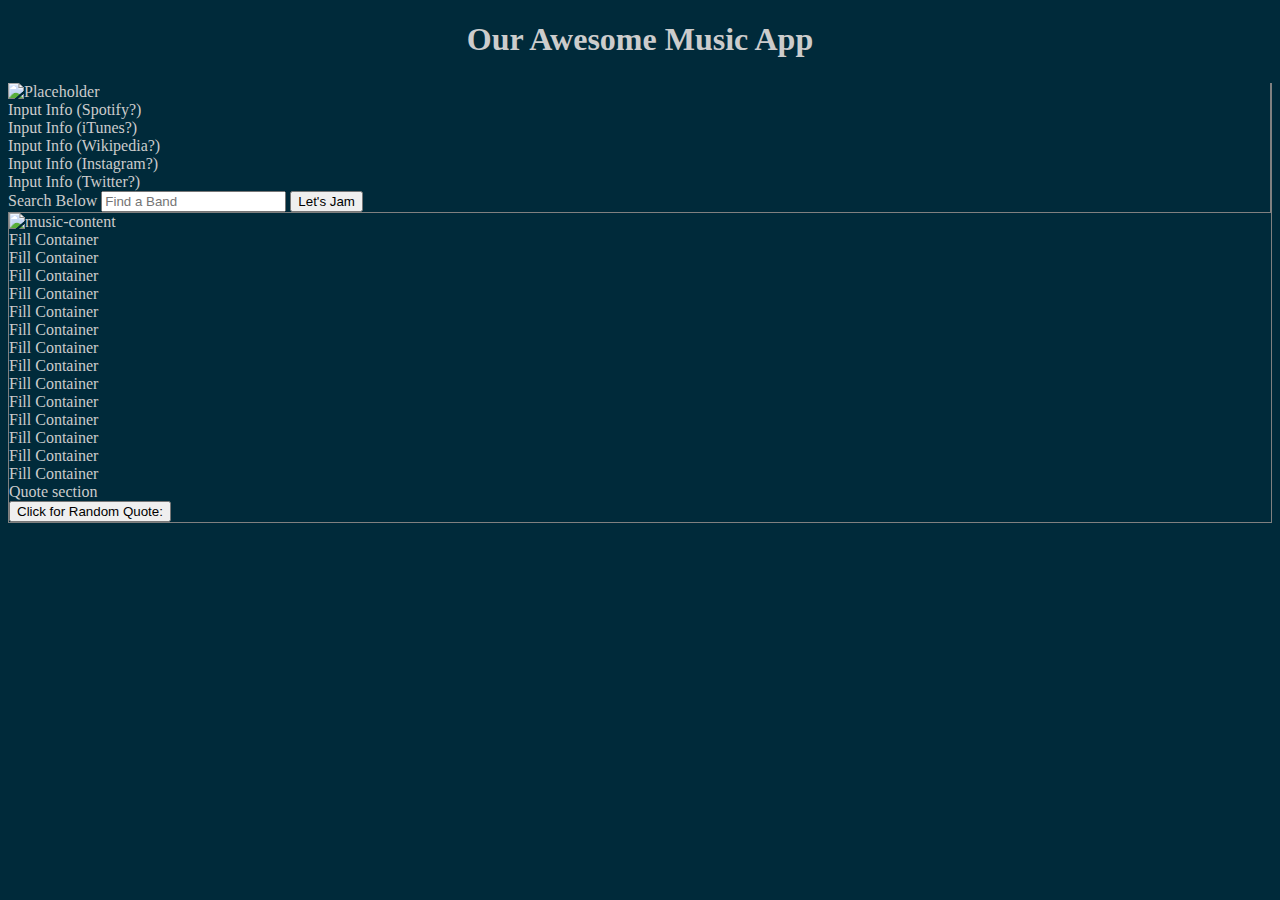
==== index-test.html @ b436ed32 "this commit is for adding features git commit -m "this adds a few features to spotifyhtml i committi" ====
<!DOCTYPE html>
<html lang="en">

<head>
    <meta charset="UTF-8">
    <meta name="viewport" content="width=device-width, initial-scale=1.0">
    <link rel="stylesheet" href="./Assets/css/normalize.css">
    <link rel="stylesheet" href="./Assets/css/skeleton.css">
    <link rel="stylesheet" href="./Assets/css/style.css">
    <title>Group Project</title>
</head>

<body>
    <header>
        <h1 class="banner">Our Awesome Music App</h1>
    </header>

    <div class="container">
        <div class="row">
            <div id="profile-container" class="three columns">
                <img src="https://via.placeholder.com/150" alt="Placeholder">
                <div class="SpotifyData" id="response-container">Input Info (Spotify?)</div>
                <!-- <button class="btn button"></button> -->
                <div>Input Info (iTunes?)</div>
                <div>Input Info (Wikipedia?)</div>
                <div>Input Info (Instagram?)</div>
                <div>Input Info (Twitter?)</div>
                <!-- <form> -->
                <label for="band-search">Search Below</label>
                <input class="u-full-width" type="" placeholder="Find a Band" id="band-search">
                <input class="button-primary btn" id="band-search" onclick="giphyFunction(), myFunction()" type="submit"
                    value="Let's Jam">
                <!-- </form> -->
            </div>
            <div id="content-container" class="eight columns">
                <img src="https://via.placeholder.com/625x60/000000/FFFFFF/?text=Music+Banner+Population"
                    alt="music-content">
                <div>Fill Container</div>
                <div>Fill Container</div>
                <div>Fill Container</div>
                <div>Fill Container</div>
                <div>Fill Container</div>
                <div>Fill Container</div>
                <div>Fill Container</div>
                <div>Fill Container</div>
                <div>Fill Container</div>
                <div>Fill Container</div>
                <div>Fill Container</div>
                <div>Fill Container</div>
                <div>Fill Container</div>
                <div>Fill Container</div>
                <div>Quote section</div>
                <div>
                    <!-- random quote generator -->
                    <button class="random-btn" id="random-btn" type="input" value="text"
                        onclick="myRandomFunction()">Click for Random
                        Quote:</button>
                    <div id="random-response-container" class="randomquoteHere"></div>
                    <div id="random-response-author" class="randomAuthorHere"></div>
                    <!-- <div>
                        <p></p>
                    </div> -->
                    <!-- Search term: <input type="text" id="searchTerm" value="" /> -->
                    <div>
                        <!-- <button class="btn" id="btn" type="input" value="text" onclick="myFunction()"></button> -->
                        <!-- <div id="search-container" class="searchHere">Searched Quote: </div> -->
                    </div>

                </div>
            </div>
        </div>

    </div>

    </div>
    <!-- <script src="https://cdnjs.cloudflare.com/ajax/libs/jqueryui/1.12.1/jquery-ui.min.js"></script> -->
    <!-- <script src="https://cdnjs.cloudflare.com/ajax/libs/jquery/3.4.1/jquery.min.js"></script> -->
    <script src="Assets/js/script.js"></script>
    <script src="Assets/js/randomQuoteGen.js"></script>
</body>

</html>
---- Assets/css/style.css ----
html {
    min-height:100%;
}

body {
    background-color: #002A3A;
    color: #CCCCCC;
}

.banner {
    text-align: center;
    margin-bottom: 25px;
    font-family: 'Roboto', serif;
}

select {
    color: #002A3A;
    text-overflow: ellipsis;
    max-width: 200px;
}

#left-column {
    margin-right: 60px;
}

table td {  
    background-color:rgba(152, 154, 155, .25);
    padding-left: 10px !important;
}

table td:hover, table td:active {  
    background-color: #002A3A;
}

table td a {
    text-decoration: none;
    color: #ffffff;
}

table td a:hover, table td a:active {
    color: #CCCCCC; 
}

.form-label {
    color:#FFFFFF;
}

#profile-container {
    border-right: 2px solid grey;
}

#content-container {
    border: 1px solid grey;
}

footer {
    position: absolute;
    bottom: 0;
}
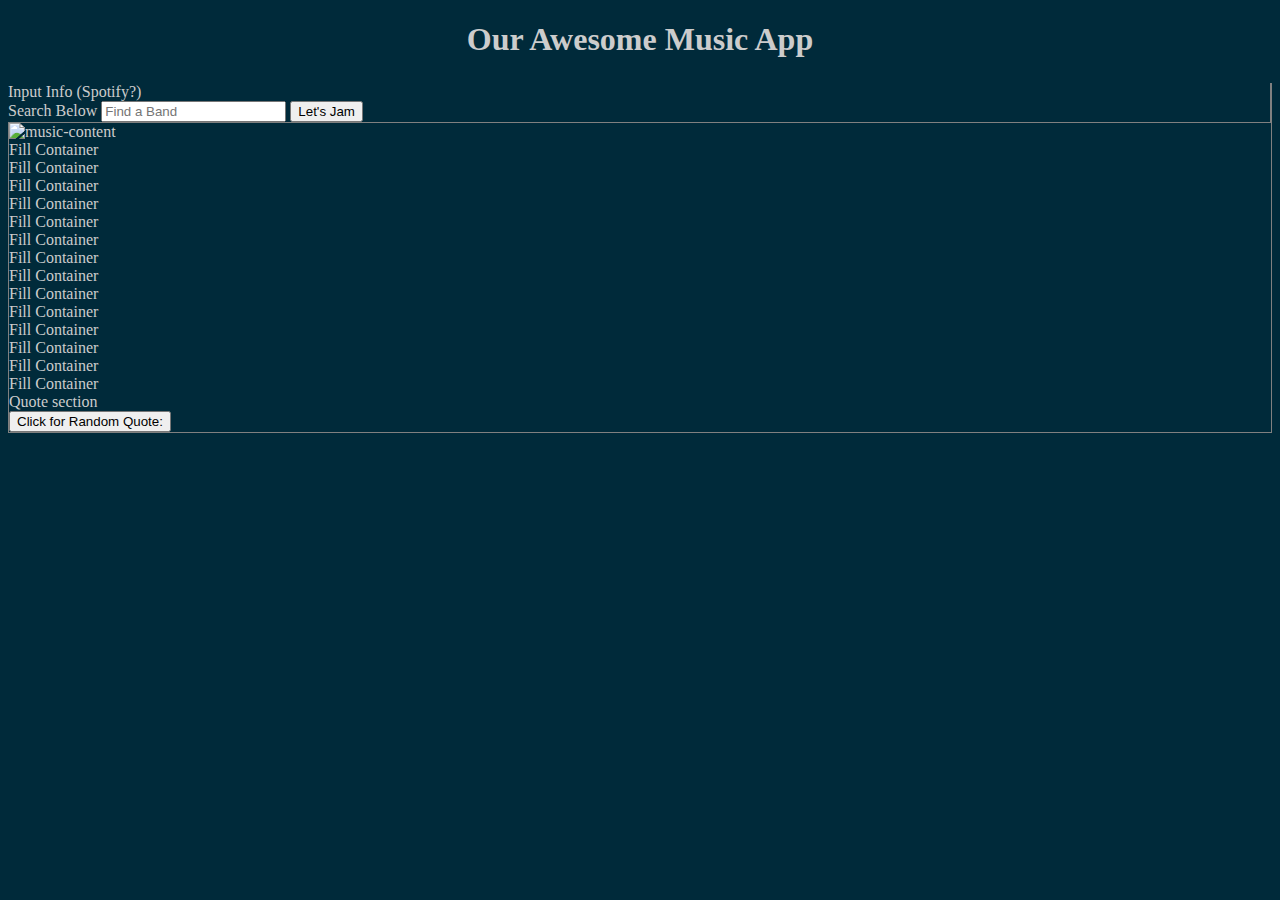
==== commit 6572abe6: "Incorporating Random Quotes and Gifs into index.html" ====
--- a/index-test.html
+++ b/index-test.html
@@ -18,14 +18,7 @@
     <div class="container">
         <div class="row">
             <div id="profile-container" class="three columns">
-                <img src="https://via.placeholder.com/150" alt="Placeholder">
-                <div class="SpotifyData" id="response-container">Input Info (Spotify?)</div>
-                <!-- <button class="btn button"></button> -->
-                <div>Input Info (iTunes?)</div>
-                <div>Input Info (Wikipedia?)</div>
-                <div>Input Info (Instagram?)</div>
-                <div>Input Info (Twitter?)</div>
-                <!-- <form> -->
+                <div id="response-container">Input Info (Spotify?)</div>
                 <label for="band-search">Search Below</label>
                 <input class="u-full-width" type="" placeholder="Find a Band" id="band-search">
                 <input class="button-primary btn" id="band-search" onclick="giphyFunction(), myFunction()" type="submit"
--- a/Assets/css/style.css
+++ b/Assets/css/style.css
@@ -1,10 +1,21 @@
 html {
     min-height:100%;
+}
+
+header h3 {
+    text-align: center;
 }
 
 body {
     background-color: #002A3A;
     color: #CCCCCC;
+    overflow: auto;
+}
+
+body.lightmode{
+    background-color: #CCCCCC;
+    color: #002A3A;
+    overflow: auto;
 }
 
 .banner {
@@ -16,11 +27,15 @@
 select {
     color: #002A3A;
     text-overflow: ellipsis;
-    max-width: 200px;
+    max-width: 160px;
 }
 
 #left-column {
-    margin-right: 60px;
+    margin-right: 150px;
+}
+
+#topic-search {
+    max-width: 160px;
 }
 
 table td {  
@@ -28,8 +43,17 @@
     padding-left: 10px !important;
 }
 
+.lightmode table td {
+    background-color:rgba(152, 154, 155, .75);
+    padding-left: 10px !important;
+}
+
 table td:hover, table td:active {  
     background-color: #002A3A;
+}
+
+.lightmode table td:hover, .lightmode table td:active {  
+    background-color: #cdcbcd;
 }
 
 table td a {
@@ -37,8 +61,17 @@
     color: #ffffff;
 }
 
-table td a:hover, table td a:active {
-    color: #CCCCCC; 
+.lightmode table td a {
+    text-decoration: none;
+    color: #ffffff;
+}
+
+table td:hover > a, table td:active > a {
+    color: #cccccc;
+}
+
+.lightmode table td:hover > a, .lightmode table td:active > a {
+    color: #002A3A;
 }
 
 .form-label {
@@ -53,7 +86,8 @@
     border: 1px solid grey;
 }
 
-footer {
+.top-right {
     position: absolute;
-    bottom: 0;
+    top: 10px;
+    right: 10px;
 }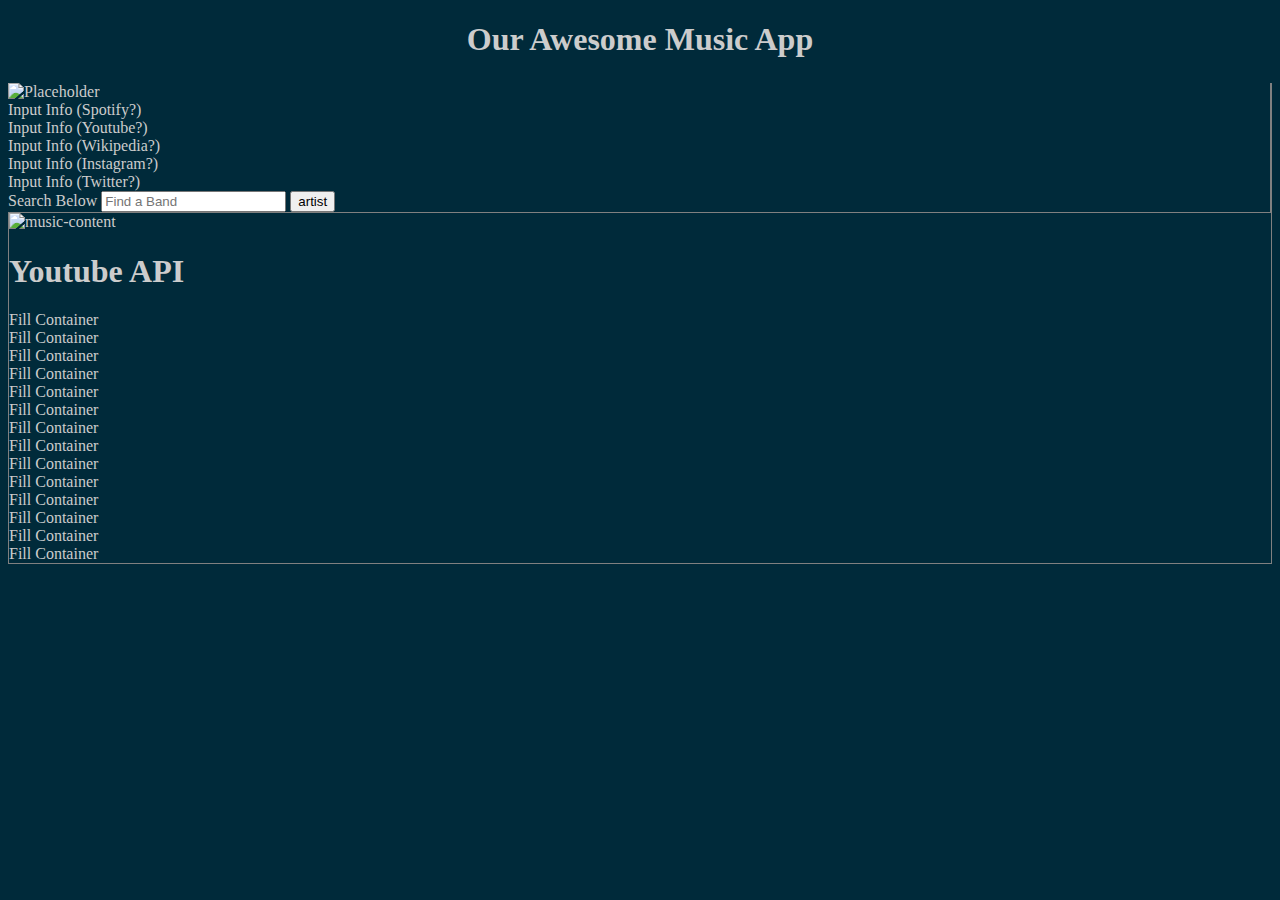
==== commit b5c31562: "Adding youtube API" ====
--- a/index-test.html
+++ b/index-test.html
@@ -1,6 +1,5 @@
 <!DOCTYPE html>
 <html lang="en">
-
 <head>
     <meta charset="UTF-8">
     <meta name="viewport" content="width=device-width, initial-scale=1.0">
@@ -9,7 +8,6 @@
     <link rel="stylesheet" href="./Assets/css/style.css">
     <title>Group Project</title>
 </head>
-
 <body>
     <header>
         <h1 class="banner">Our Awesome Music App</h1>
@@ -18,58 +16,60 @@
     <div class="container">
         <div class="row">
             <div id="profile-container" class="three columns">
-                <div id="response-container">Input Info (Spotify?)</div>
-                <label for="band-search">Search Below</label>
-                <input class="u-full-width" type="" placeholder="Find a Band" id="band-search">
-                <input class="button-primary btn" id="band-search" onclick="giphyFunction(), myFunction()" type="submit"
-                    value="Let's Jam">
+                <img src="https://via.placeholder.com/150" alt="Placeholder">
+                <div class="SpotifyData" id="response-container">Input Info (Spotify?)</div>
+                <!-- <button class="btn button"></button> -->
+                <div>Input Info (Youtube?)</div>
+                <div>Input Info (Wikipedia?)</div>
+                <div>Input Info (Instagram?)</div>
+                <div>Input Info (Twitter?)</div>
+                <!-- <form> -->
+                    <label for="band-search">Search Below</label>
+                    <input class="u-full-width" type="" placeholder="Find a Band" id="band-search">
+                    <input class="button-primary" id="youtube-search" type="submit" value="artist">
                 <!-- </form> -->
             </div>
-            <div id="content-container" class="eight columns">
-                <img src="https://via.placeholder.com/625x60/000000/FFFFFF/?text=Music+Banner+Population"
-                    alt="music-content">
-                <div>Fill Container</div>
-                <div>Fill Container</div>
-                <div>Fill Container</div>
-                <div>Fill Container</div>
-                <div>Fill Container</div>
-                <div>Fill Container</div>
-                <div>Fill Container</div>
-                <div>Fill Container</div>
-                <div>Fill Container</div>
-                <div>Fill Container</div>
-                <div>Fill Container</div>
-                <div>Fill Container</div>
-                <div>Fill Container</div>
-                <div>Fill Container</div>
-                <div>Quote section</div>
-                <div>
-                    <!-- random quote generator -->
-                    <button class="random-btn" id="random-btn" type="input" value="text"
-                        onclick="myRandomFunction()">Click for Random
-                        Quote:</button>
-                    <div id="random-response-container" class="randomquoteHere"></div>
-                    <div id="random-response-author" class="randomAuthorHere"></div>
-                    <!-- <div>
-                        <p></p>
-                    </div> -->
-                    <!-- Search term: <input type="text" id="searchTerm" value="" /> -->
-                    <div>
-                        <!-- <button class="btn" id="btn" type="input" value="text" onclick="myFunction()"></button> -->
-                        <!-- <div id="search-container" class="searchHere">Searched Quote: </div> -->
-                    </div>
+                <div id="content-container" class="eight columns">
+                    <img src="https://via.placeholder.com/625x60/000000/FFFFFF/?text=Music+Banner+Population" alt="music-content">
+                    <div>        <h1 class="title">Youtube API</h1>
+                       
+                     
+                        <div id="youtubeDiv"></div>
+                        <div id="output"></div></div>
+                    <div>Fill Container</div>
+                    <div>Fill Container</div>
+                    <div>Fill Container</div>
+                    <div>Fill Container</div>
+                    <div>Fill Container</div>
+                    <div>Fill Container</div>
+                    <div>Fill Container</div>
+                    <div>Fill Container</div>
+                    <div>Fill Container</div>
+                    <div>Fill Container</div>
+                    <div>Fill Container</div>
+                    <div>Fill Container</div>
+                    <div>Fill Container</div>
+                    <div>Fill Container</div>
+                </div>
+            <div>
 
-                </div>
             </div>
         </div>
 
-    </div>
+        </div>
 
     </div>
     <!-- <script src="https://cdnjs.cloudflare.com/ajax/libs/jqueryui/1.12.1/jquery-ui.min.js"></script> -->
     <!-- <script src="https://cdnjs.cloudflare.com/ajax/libs/jquery/3.4.1/jquery.min.js"></script> -->
-    <script src="Assets/js/script.js"></script>
-    <script src="Assets/js/randomQuoteGen.js"></script>
+    <!-- <script src="Assets/script.js"></script> -->
+    <script src="https://apis.google.com/js/api.js"></script>
+    <script
+    src="https://code.jquery.com/jquery-3.5.1.min.js"
+    integrity="sha256-9/aliU8dGd2tb6OSsuzixeV4y/faTqgFtohetphbbj0="
+    crossorigin="anonymous"></script>
+    <script src="https://cdnjs.cloudflare.com/ajax/libs/fancybox/3.5.7/jquery.fancybox.js"></script>
+    <script src="./Assets/js/youtube.js"></script> 
+
+
 </body>
-
 </html>--- a/Assets/css/style.css
+++ b/Assets/css/style.css
@@ -32,6 +32,20 @@
 
 #left-column {
     margin-right: 150px;
+}
+
+#response-container img{
+    height: auto;
+    width: 230px;
+}
+
+#youtube-container .four.columns {
+    width:400px !important;
+    margin-right:4% !important;
+}
+
+#youtube-container .four.columns:nth-of-type(2) {
+    margin-left:0 !important;
 }
 
 #topic-search {
@@ -90,4 +104,10 @@
     position: absolute;
     top: 10px;
     right: 10px;
+}
+
+.top-left {
+    position: absolute;
+    top: 10px;
+    left: 10px;
 }